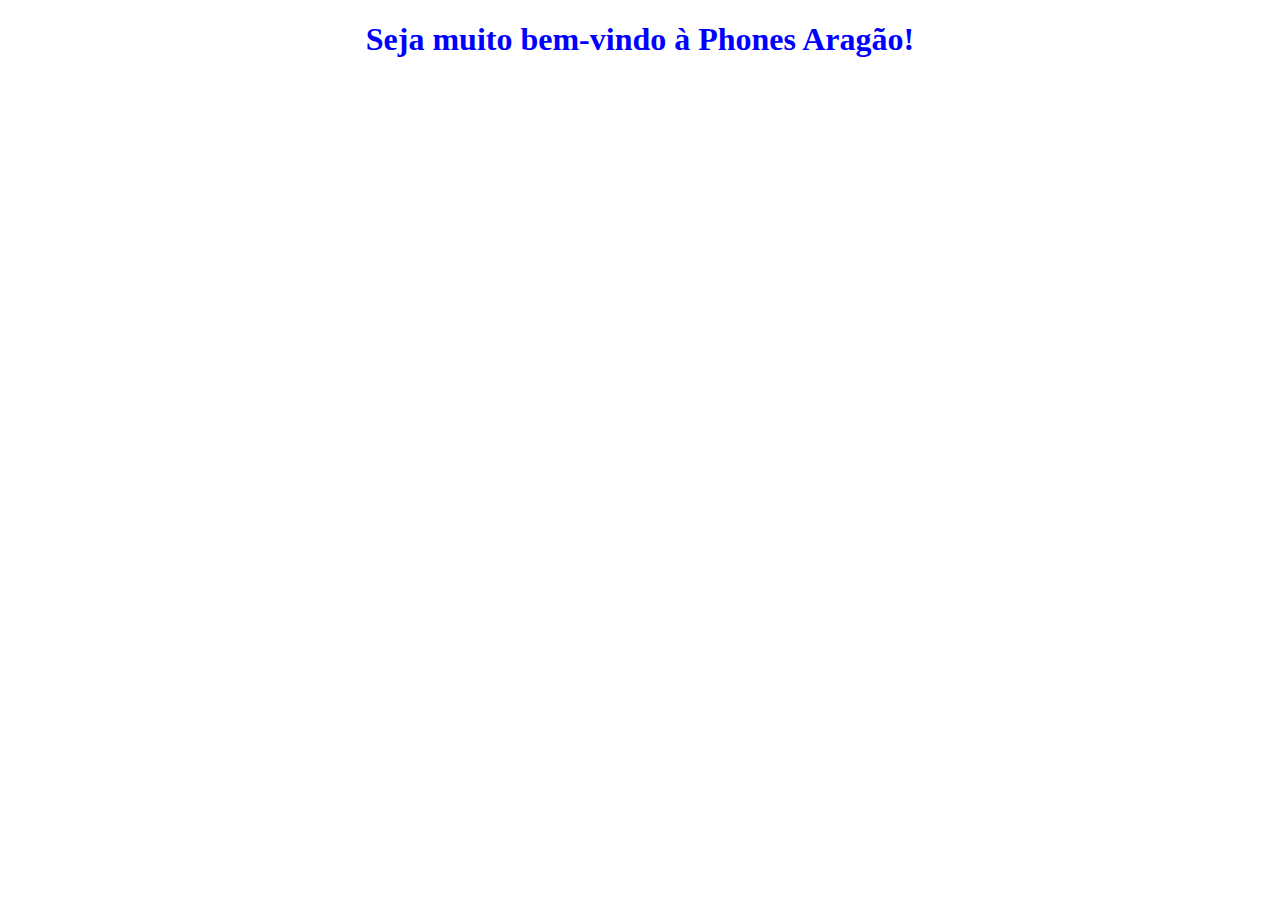
==== WebContent/index.html @ b527f103 "mudanca na pagina principal" ====
<!DOCTYPE html>
<html>
	<head>
		<meta charset="utf-8">
		<meta http-equiv="X-UA-Compatible" content="IE=edge">
		<title>Phones Aragão</title>
		<link rel="stylesheet" type="text/css" href=style-index.css>
	</head>
	<body>
		<h1 id="title" >Seja muito bem-vindo à Phones Aragão!</h1>
	</body>
</html>
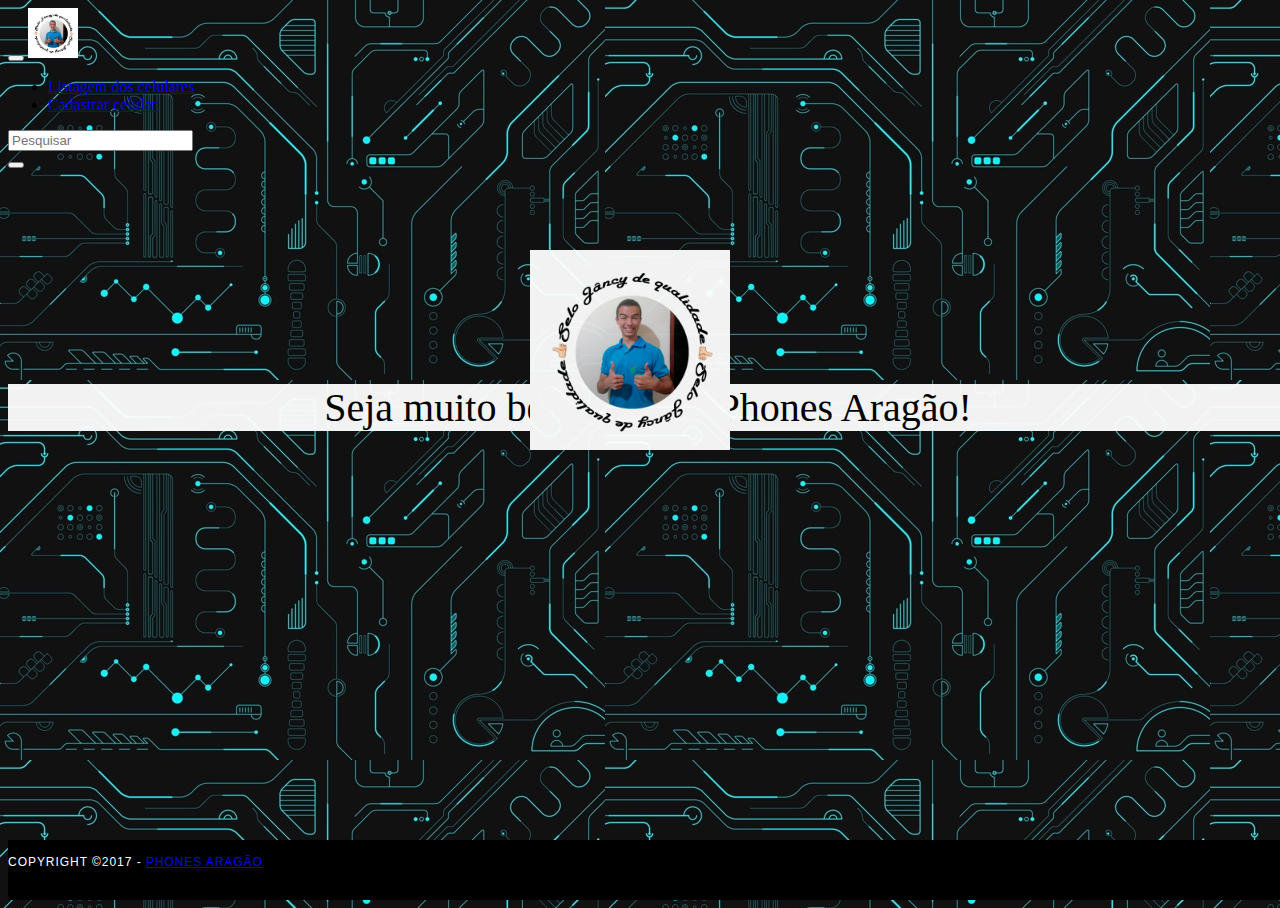
==== commit ad3811a5: "adiciona a pagina individual de celular" ====
--- a/WebContent/index.html
+++ b/WebContent/index.html
@@ -1,12 +1,73 @@
 <!DOCTYPE html>
 <html>
 	<head>
+		<title>Phones Aragão</title>
 		<meta charset="utf-8">
 		<meta http-equiv="X-UA-Compatible" content="IE=edge">
-		<title>Phones Aragão</title>
-		<link rel="stylesheet" type="text/css" href=style-index.css>
+		<!-- Última versão CSS compilada e minificada -->
+		<link rel="stylesheet"
+			href="https://maxcdn.bootstrapcdn.com/bootstrap/3.3.6/css/bootstrap.min.css"
+			integrity="sha384-1q8mTJOASx8j1Au+a5WDVnPi2lkFfwwEAa8hDDdjZlpLegxhjVME1fgjWPGmkzs7"
+			crossorigin="anonymous">
+		<link rel="stylesheet" type="text/css" href="style-index.css">
+		<link rel="shortcut icon" href="resources/img/622.ico"
+			type="image/x-icon" />
+		<script
+			src="https://ajax.googleapis.com/ajax/libs/jquery/1.12.4/jquery.min.js"></script>
+		<script
+			src="http://maxcdn.bootstrapcdn.com/bootstrap/3.3.6/js/bootstrap.min.js"></script>
 	</head>
 	<body>
-		<h1 id="title" >Seja muito bem-vindo à Phones Aragão!</h1>
+		<div>
+			<nav id="menu" class="navbar navbar-default navbar-fixed-top">
+				<div class="container-fluid">
+					<div class="navbar-header">
+						<button type="button" class="navbar-toggle" data-toggle="collapse"
+							data-target="#myNavbar">
+							<span class="icon-bar"></span> <span class="icon-bar"></span> <span
+								class="icon-bar"></span>
+						</button>
+						<a href="index.html" class="navbar-left"><img height="50px"
+							src="resources/img/622.png"></a>
+					</div>
+					<div class="collapse navbar-collapse" id="myNavbar">
+						<ul class="nav navbar-nav navbar-left">
+							<li><a href="listagem.html">Listagem dos celulares</a></li>
+							<li><a href="adicionarCelular.html">Cadastrar celular</a></li>
+						</ul>
+						<form class="navbar-form navbar-right" role="search">
+							<div class="form-group">
+								<input type="text" class="form-control" placeholder="Pesquisar">
+							</div>
+							<button type="submit" class="btn btn-inverse">
+								<span class="glyphicon glyphicon-search"></span>
+							</button>
+						</form>
+					</div>
+				</div>
+			</nav>
+		</div>
+		
+		<div id="poster" class="container">
+			<img src="resources/img/622.png" id="logo-eu">
+			<p id="msg">Seja muito bem-vindo à Phones Aragão!</p>
+		</div>
+		
+		<footer id="footer">
+			<div class="container">
+				<div class="row copyright text-center">
+					<div class="col-md-12">
+						<p id="desenvolvedor" class="roboto">
+							Copyright &copy;2017 - <a href="https://github.com/jancywdson"
+								target="_blank">Phones Aragão</a>
+						</p>
+					</div>
+				</div>
+			</div>
+		</footer>
+		
+	</body>
+</html>
+		
 	</body>
 </html>--- a/WebContent/style-index.css
+++ b/WebContent/style-index.css
@@ -0,0 +1,60 @@
+body {
+	width: 100%;
+	background-image: url(resources/img/back.jpg);
+}
+
+html, body {
+	height:100%;
+}
+
+#menu {
+	position: relative; 
+}
+
+#desenvolvedor {
+	margin-top: 15px;
+	color: white;
+}
+
+#icon{
+	width: 20%;
+	height: 20%;
+	margin: 10px;
+	text-align: center;
+}
+
+#footer {
+	font-family: 'Roboto Condensed', sans-serif;
+    text-transform: uppercase;
+    letter-spacing: 0.08em;
+    font-size: 12px;
+    bottom: 0;
+    width: 100%;
+    height: 60px;
+    background-color: black;
+    margin-top: 30px;
+    position: absolute;
+}
+
+#logo-eu {
+    width:200px;
+    height:200px;
+    position:absolute;
+    top:40%;
+    left:50%;
+    margin-top:-110px;
+    margin-left:-110px;
+}
+
+#msg {
+	color: black;
+    text-align: center;
+    margin-top: 215px;
+    font-size: 2.5em;
+}
+
+#poster {
+	margin-top: 80px;
+	background-color: white;
+	opacity: 0.95;
+}